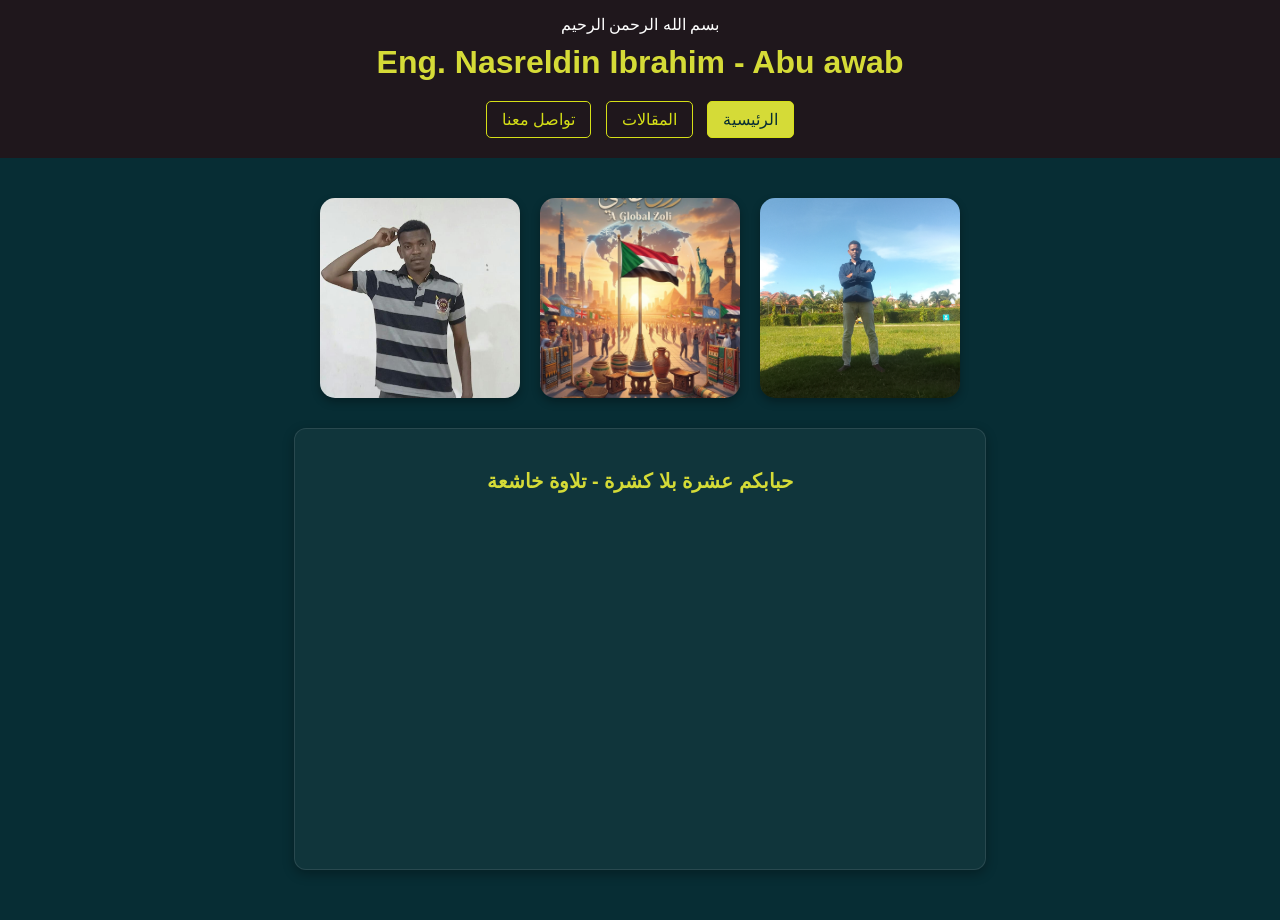
==== index.html @ ce5c332c "Update index.html" ====
<!DOCTYPE html>
<html lang="ar" dir="rtl">
<head>
  <meta name="google-site-verification" content="JizxLbfHzecHTpQQ6cZREh0SapJ5_kfy2B8Xc5GBf04" />
  <meta name="viewport" content="width=device-width, initial-scale=1.0">
  <meta charset="UTF-8">
  <title>نصرالدين ابراهيم محمد بلولة" ابو اواب</title>

  <!-- ربط ملف التنسيقات الموحد -->
  <link rel="stylesheet" href="style.css">
</head>

<body>

  <header>
    <p>بسم الله الرحمن الرحيم</p>
    <h1>Eng. Nasreldin Ibrahim  - Abu awab</h1>
    
    <!-- 3 أزرار رئيسية -->
    <nav>
      <button class="nav-btn active" data-target="home">الرئيسية</button>
      <button class="nav-btn" data-target="articles">المقالات</button>
      <button class="nav-btn" data-target="contact">تواصل معنا</button>
    </nav>
  </header>

  <main>
    
    <!-- 1. الرئيسية -->
    <div id="home" class="tab-content active">
      <div class="images-container">
        <img src="ns1.jpg" alt="الصورة الأولى" class="profile-img">
        <img src="zol.jpeg" alt="الصورة الشخصية" class="profile-img">
        <img src="ns5.jpeg" alt="الصورة الثالثة" class="profile-img">
      </div>

      <!-- صندوق الفيديو بحجم مناسب في الصفحة الأولى -->
      <div class="home-video-container">
          <h3>حبابكم عشرة بلا كشرة - تلاوة خاشعة</h3>
          <iframe class="home-video"
              src="https://www.youtube.com/embed/mkaevD14ayk" 
              title="انس الغامدي - مجموعة من اجمل التلاوات" 
              allow="accelerometer; autoplay; clipboard-write; encrypted-media; gyroscope; picture-in-picture" 
              allowfullscreen>
          </iframe>
      </div>
    </div>

    <!-- 2. المقالات والتعليقات -->
    <div id="articles" class="tab-content">
      <h2>قسم المقالات والمدونة</h2>
      
      <!-- قائمة المقالات (تظهر افتراضياً) -->
      <div id="articles-container">
        <p style="color: #666; margin-bottom: 15px;">اختر مقالاً لقراءته ومشاركة رأيك حوله:</p>
        <div id="articles-list">
          <!-- يتم تحميل المقالات ديناميكياً عبر الجافاسكريبت -->
        </div>
      </div>

      <!-- سكشن عرض المقال المنفرد مع صندوق تعليقات Disqus الخاص به -->
      <div id="single-article-view" style="display: none;">
        <button type="button" class="back-btn" onclick="backToArticlesList()" style="padding: 8px 16px; margin-bottom: 15px; cursor: pointer; background: #0056b3; color: #fff; border: none; border-radius: 4px;">⬅ العودة لقائمة المقالات</button>
        
        <article class="article-card" style="background: #ffffff; color: #333; padding: 25px; border-radius: 8px; box-shadow: 0 4px 10px rgba(0,0,0,0.1);">
          <h2 id="single-article-title" style="color: #0056b3; margin-bottom: 10px;"></h2>
          <div id="single-article-date" style="color: #777; margin-bottom: 15px; font-size: 14px;"></div>
          <div id="single-article-content" style="line-height: 1.8; font-size: 17px; text-align: right;"></div>
        </article>

        <!-- صندوق تعليقات Disqus المخصص لهذا المقال -->
        <div class="disqus-container" style="margin-top: 30px; background: #fff; padding: 20px; border-radius: 8px;">
          <h3 style="color: #0056b3; margin-bottom: 15px;">💬 التعليقات والمناقشة على هذا المقال</h3>
          <div id="disqus_thread"></div>
        </div>
      </div>
    </div>

    <!-- 3. تواصل معنا (التبويب الأخير: يجمع عني، التعليم، المنصات، ونموذج التواصل) -->
    <div id="contact" class="tab-content">
      <h2>عني، التعليم، والتواصل</h2>
      
      <!-- معلومات عني -->
      <div class="about-flex-container" style="margin-bottom: 30px;">
        <p class="about-text">
          أنا نصر الدين إبراهيم محمد بلولة، مهندس برمجيات ومتخصص في الدعم التقني وفني حاسوب.<br>
          مهتم بتعلم وتعليم لغات البرمجة ومتخصص في تطوير صفحات الويب.
        </p>
        <img src="ns6.jpg" alt="الصورة الشخصية" class="profile-img">
      </div>

      <hr style="border-color: rgba(255,255,255,0.1); margin: 25px auto; max-width: 600px;">

      <!-- التعليم والمهارات -->
      <h3 style="color: rgb(213, 219, 55); margin-bottom: 15px;">التعليم
---- style.css ----
/* ==========================================
   1. التنسيقات العامة والأساسية للموقع
  ------------------------------------------ */
body {
    background-color: rgb(7, 45, 52);
    color: #ffffff;
    font-family: Arial, sans-serif;
    margin: 0;
    padding: 0;
    text-align: center;
}

/* ==========================================
   2. الهيدر والنافيجيشن (الأزرار)
  ------------------------------------------ */
header {
    background-color: rgb(31, 23, 28);
    padding: 15px;
    text-align: center;
}

header p {
    color: #ffffff;
    margin: 0 0 10px 0;
}

header h1 {
    color: rgb(213, 219, 55);
    margin: 0 0 15px 0;
}

.nav-btn {
    background-color: transparent;
    color: rgb(213, 223, 23);
    border: 1px solid rgb(213, 223, 23);
    padding: 8px 15px;
    margin: 5px;
    cursor: pointer;
    font-size: 16px;
    border-radius: 5px;
    transition: 0.3s;
}

.nav-btn.active, 
.nav-btn:hover {
    background-color: rgb(213, 219, 55);
    color: rgb(7, 45, 52);
}

/* ==========================================
   3. المحتوى والأقسام (Tabs)
  ------------------------------------------ */
main {
    text-align: center;
    min-height: 400px;
}

.tab-content {
    display: none; /* إخفاء الأقسام افتراضياً */
    padding: 20px;
    color: white;
}

.tab-content.active {
    display: block; /* إظهار القسم النشط فقط */
}

/* ==========================================
   4. تنسيقات الصور والميديا
  ------------------------------------------ */
.images-container {
    display: flex;
    justify-content: center;
    align-items: center;
    gap: 20px;
    flex-wrap: wrap;
    margin-top: 20px;
}

.profile-img {
    width: 200px;
    height: 200px;
    object-fit: cover;
    border-radius: 15px;
    box-shadow: 0 4px 8px rgba(0, 0, 0, 0.3);
    transition: transform 0.3s ease, box-shadow 0.3s ease;
}

.profile-img:hover {
    transform: scale(1.08);
    box-shadow: 0 8px 16px rgba(213, 219, 55, 0.5);
}

/* تنسيق حاوية الفيديو في الصفحة الرئيسية بحجم مناسب */
.home-video-container {
    max-width: 650px;
    margin: 30px auto;
    background: rgba(255, 255, 255, 0.04);
    padding: 20px;
    border-radius: 12px;
    border: 1px solid rgba(255, 255, 255, 0.1);
    box-shadow: 0 4px 12px rgba(0, 0, 0, 0.3);
    text-align: center;
}

.home-video-container h3 {
    color: rgb(213, 219, 55);
    margin-bottom: 12px;
    font-size: 20px;
}

.home-video {
    width: 100%;
    height: 340px;
    border-radius: 8px;
    border: none;
}

.about-flex-container {
    display: flex;
    align-items: center;
    justify-content: center;
    gap: 30px;
    flex-wrap: wrap;
    margin-top: 20px;
    text-align: right;
}

.about-text {
    max-width: 600px;
    font-size: 18px;
    line-height: 1.8;
}

.education-list {
    list-style-type: none;
    padding: 0;
    font-size: 18px;
    line-height: 2;
}

.cv-btn {
    color: rgb(213, 219, 55);
    text-decoration: underline;
}

/* ==========================================
   5. النماذج (نماذج التواصل والتعليقات)
  ------------------------------------------ */
.contact-section, 
.article-section {
    max-width: 600px;
    margin: 20px auto;
    padding: 20px;
    background-color: rgba(255, 255, 255, 0.05);
    border-radius: 12px;
    text-align: right;
}

.contact-section form, 
.article-section form {
    display: flex;
    flex-direction: column;
    gap: 15px;
}

.contact-section input,
.contact-section textarea,
.article-section input,
.article-section textarea {
    width: 100%;
    padding: 12px;
    border: 1px solid #ccc;
    border-radius: 8px;
    font-size: 16px;
    box-sizing: border-box;
}

.article-section textarea {
    min-height: 100px;
}

.contact-section button[type="submit"],
.article-section button[type="submit"] {
    padding: 12px;
    background-color: rgb(213, 219, 55);
    color: rgb(7, 45, 52);
    border: none;
    border-radius: 8px;
    font-size: 18px;
    cursor: pointer;
    font-weight: bold;
}

/* قسم المقال التجريبي والتعليقات */
.article-box {
    background: rgba(255,255,255,0.03);
    padding: 20px;
    border-radius: 10px;
    margin-bottom: 20px;
    text-align: right;
}

.article-box p {
    line-height: 1.8;
    color: #ddd;
}

.form-field {
    text-align: right;
}

.form-field label {
    display: block;
    margin-bottom: 5px;
    font-size: 14px;
}

.contact-inputs-group {
    display: flex;
    gap: 10px;
}

.error-message {
    color: #ff6b6b;
    display: none;
}

.comments-display-area {
    max-width: 600px;
    margin: 30px auto;
    text-align: right;
}

.comment-card {
    background: rgba(255,255,255,0.04);
    padding: 12px;
    margin-bottom: 10px;
    border-radius: 6px;
    border: 1px solid rgba(255,255,255,0.1);
    text-align: right;
}

.comment-author {
    font-weight: bold;
    color: rgb(213, 219, 55);
}

.comment-date {
    font-size: 12px;
    color: #aaa;
    font-weight: normal;
    margin-right: 10px;
}

.comment-body {
    margin: 8px 0 0 0;
    color: #eee;
    font-size: 15px;
}

/* ==========================================
   6. الفوتر والروابط
  ------------------------------------------ */
footer {
    background-color: rgb(12, 16, 16);
    padding: 15px;
    text-align: center;
    margin-top: 30px;
    color: #fff;
}

footer hr {
    border-color: #333;
}

footer a {
    color: rgb(213, 219, 55);
}

.footer-rights {
    color: rgb(204, 229, 14);
    margin-top: 15px;
}
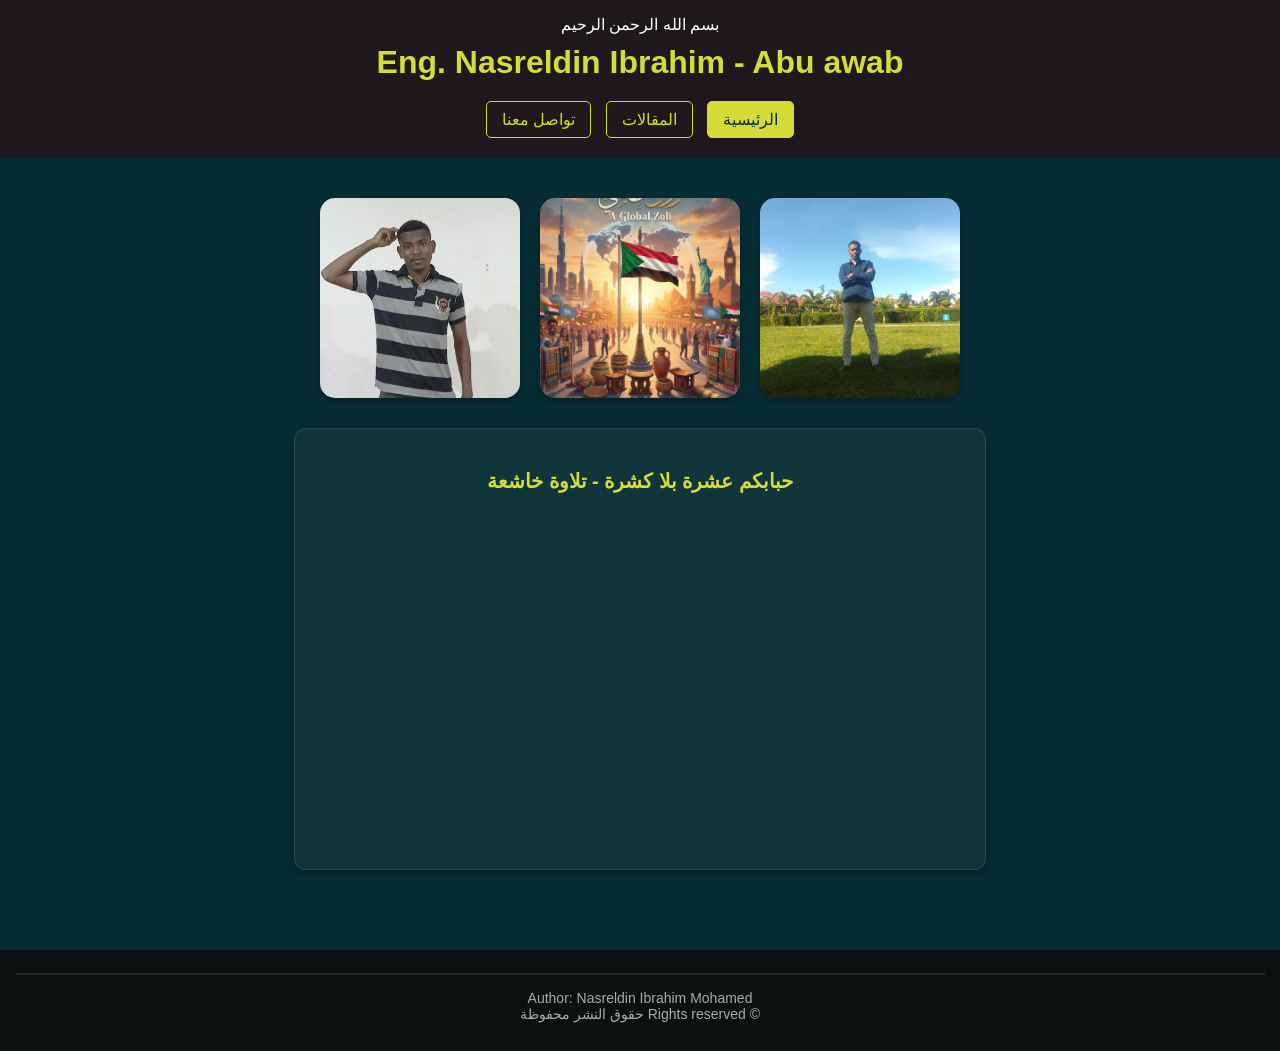
==== commit faefcabc: "Fix HTML formatting and add missing elements" ====
--- a/index.html
+++ b/index.html
@@ -16,7 +16,6 @@
     <p>بسم الله الرحمن الرحيم</p>
     <h1>Eng. Nasreldin Ibrahim  - Abu awab</h1>
     
-    <!-- 3 أزرار رئيسية -->
     <nav>
       <button class="nav-btn active" data-target="home">الرئيسية</button>
       <button class="nav-btn" data-target="articles">المقالات</button>
@@ -76,7 +75,7 @@
       </div>
     </div>
 
-    <!-- 3. تواصل معنا (التبويب الأخير: يجمع عني، التعليم، المنصات، ونموذج التواصل) -->
+    <!-- 3. تواصل معنا (يحتوي على عني، التعليم، روابط الصفحات الأخرى، ونموذج التواصل) -->
     <div id="contact" class="tab-content">
       <h2>عني، التعليم، والتواصل</h2>
       
@@ -92,4 +91,60 @@
       <hr style="border-color: rgba(255,255,255,0.1); margin: 25px auto; max-width: 600px;">
 
       <!-- التعليم والمهارات -->
-      <h3 style="color: rgb(213, 219, 55); margin-bottom: 15px;">التعليم
+      <h3 style="color: rgb(213, 219, 55); margin-bottom: 15px;">التعليم والمهارات</h3>
+      <ul class="education-list" style="margin-bottom: 30px; text-align: right; display: inline-block;">
+        <li>درست مرحلة الاساس بمدرسة الصاحبين في سوبا</li>
+        <li>مرحلة الثانوية بمدرسة الخرطوم القديمة النموذجية</li>
+        <li>🎓 بكالوريوس علوم الحاسوب جامعة بحري</li>
+        <li>💻 الصيانة البرمجية وتطوير الأنظمة</li>
+        <br>
+        <li>
+          <a href="cv.pdf" target="_blank" class="cv-btn">
+            📄 تحميل / عرض السيرة الذاتية (PDF)
+          </a>
+        </li>
+      </ul>
+
+      <hr style="border-color: rgba(255,255,255,0.1); margin: 25px auto; max-width: 600px;">
+
+      <!-- روابط الصفحات الأخرى (تظهر في الصفحة الأخيرة فقط) -->
+      <div class="footer-links-section" style="margin-bottom: 25px;">
+        <h3 style="color: rgb(213, 219, 55); margin-bottom: 15px;">صفحات ومنصات أخرى</h3>
+        <a href="https://www.facebook.com/nsrblola" target="_blank" title="my facebook" style="display:inline-block; margin: 5px 10px; color:#fff;">صفحتي على الفيسبوك</a> |
+        <a href="https://www.youtube.com/@NasreldinBlola" target="_blank" title="my youtube channel" style="display:inline-block; margin: 5px 10px; color:#fff;">قناتي على اليوتيوب</a> |
+        <a href="https://www.blogger.com/blog/posts/6119901390349077400?bpli=1&pli=1" target="_blank" title="my blogger" style="display:inline-block; margin: 5px 10px; color:#fff;">صفحتي على بلوقر</a> |
+        <a href="https://www.linkedin.com/in/nasr-eldin-ibrahim-mohamed-blola-740b6984/?isSelfProfile=true" target="_blank" title="my linkedin" style="display:inline-block; margin: 5px 10px; color:#fff;">صفحتي على لنكد إن</a>
+      </div>
+
+      <hr style="border-color: rgba(255,255,255,0.1); margin: 25px auto; max-width: 600px;">
+
+      <!-- نموذج التواصل -->
+      <p>يمكنك التواصل معي مباشرة عبر البريد الإلكتروني أو من خلال النموذج أدناه:</p>
+      <p><a href="mailto:nasrbalola03@gmail.com" class="cv-btn">nasrbalola03@gmail.com</a></p>
+
+      <section class="contact-section">
+        <form action="https://api.web3forms.com/submit" method="POST">
+            <input type="hidden" name="access_key" value="23260462-fe4b-482d-baf4-7a5749f12367">
+            <input type="text" name="name" placeholder="الاسم الكامل" required>
+            <input type="email" name="email" placeholder="البريد الإلكتروني" required>
+            <textarea name="message" placeholder="اكتب رسالتك هنا..." required></textarea>
+            <button type="submit">إرسال الرسالة</button>
+        </form>
+      </section>
+    </div>
+
+  </main>
+
+  <!-- الـ Footer العام في كل الصفحات مخصص لحقوق الطبع والنشر فقط -->
+  <footer>
+    <hr style="border-color: rgba(255,255,255,0.1); margin-bottom: 15px;">
+    <p class="footer-rights" style="color: #aaa; font-size: 14px;">
+      Author: Nasreldin Ibrahim Mohamed<br>
+      &copy; Rights reserved حقوق النشر محفوظة
+    </p>
+  </footer>
+
+  <!-- ملف الجافاسكريبت الخاص بك -->
+  <script src="nsr.js"></script>
+</body>
+</html>
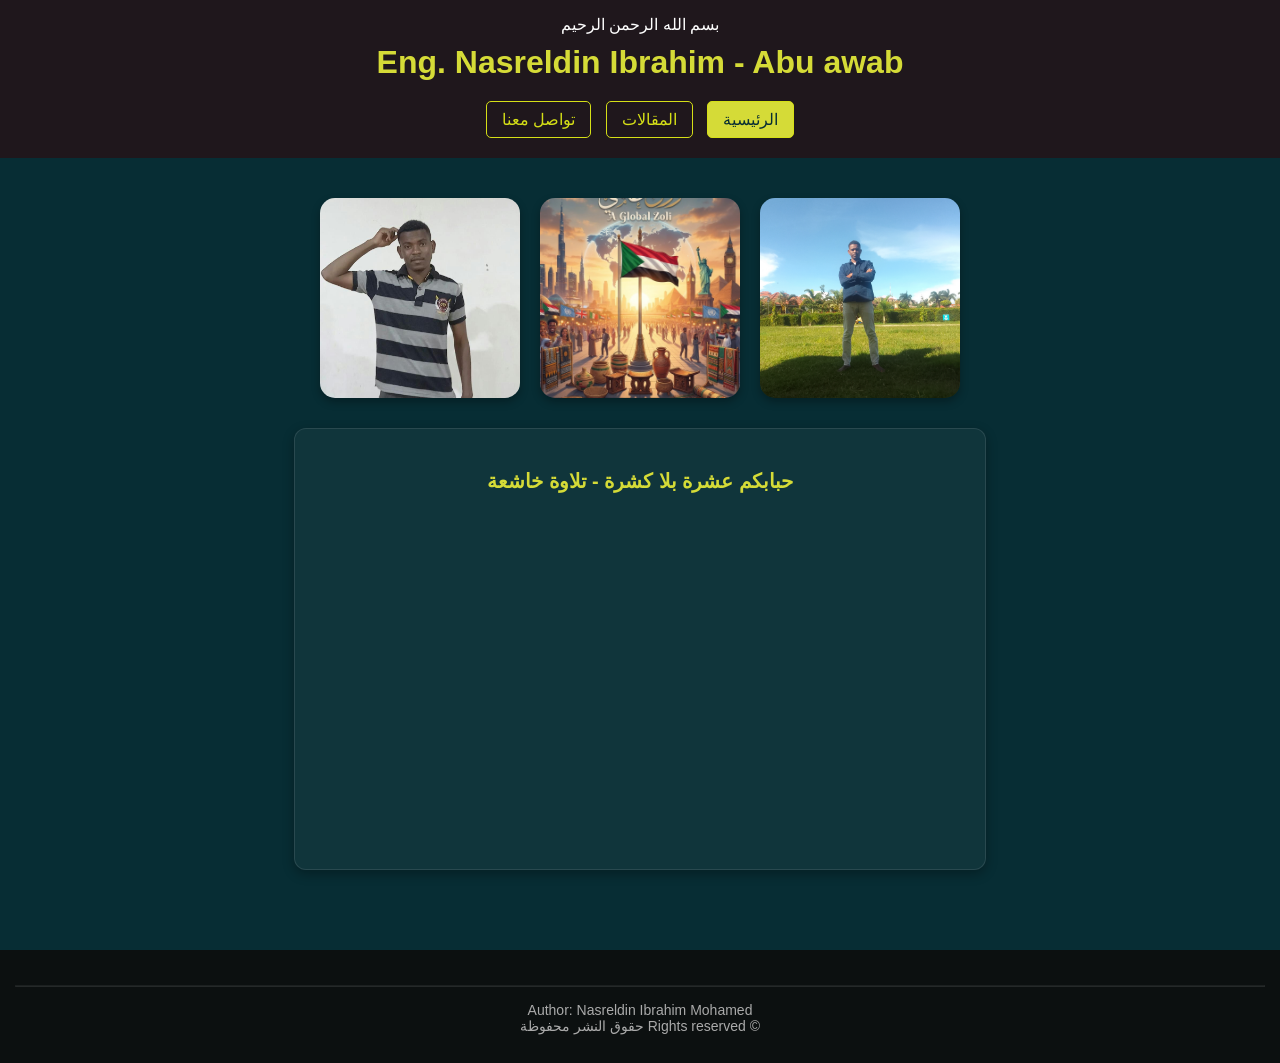
==== commit d57eb305: "Update index.html" ====
--- a/index.html
+++ b/index.html
@@ -16,6 +16,7 @@
     <p>بسم الله الرحمن الرحيم</p>
     <h1>Eng. Nasreldin Ibrahim  - Abu awab</h1>
     
+    <!-- 3 أزرار رئيسية -->
     <nav>
       <button class="nav-btn active" data-target="home">الرئيسية</button>
       <button class="nav-btn" data-target="articles">المقالات</button>
@@ -75,7 +76,7 @@
       </div>
     </div>
 
-    <!-- 3. تواصل معنا (يحتوي على عني، التعليم، روابط الصفحات الأخرى، ونموذج التواصل) -->
+    <!-- 3. تواصل معنا (التبويب الأخير) -->
     <div id="contact" class="tab-content">
       <h2>عني، التعليم، والتواصل</h2>
       
@@ -107,17 +108,6 @@
 
       <hr style="border-color: rgba(255,255,255,0.1); margin: 25px auto; max-width: 600px;">
 
-      <!-- روابط الصفحات الأخرى (تظهر في الصفحة الأخيرة فقط) -->
-      <div class="footer-links-section" style="margin-bottom: 25px;">
-        <h3 style="color: rgb(213, 219, 55); margin-bottom: 15px;">صفحات ومنصات أخرى</h3>
-        <a href="https://www.facebook.com/nsrblola" target="_blank" title="my facebook" style="display:inline-block; margin: 5px 10px; color:#fff;">صفحتي على الفيسبوك</a> |
-        <a href="https://www.youtube.com/@NasreldinBlola" target="_blank" title="my youtube channel" style="display:inline-block; margin: 5px 10px; color:#fff;">قناتي على اليوتيوب</a> |
-        <a href="https://www.blogger.com/blog/posts/6119901390349077400?bpli=1&pli=1" target="_blank" title="my blogger" style="display:inline-block; margin: 5px 10px; color:#fff;">صفحتي على بلوقر</a> |
-        <a href="https://www.linkedin.com/in/nasr-eldin-ibrahim-mohamed-blola-740b6984/?isSelfProfile=true" target="_blank" title="my linkedin" style="display:inline-block; margin: 5px 10px; color:#fff;">صفحتي على لنكد إن</a>
-      </div>
-
-      <hr style="border-color: rgba(255,255,255,0.1); margin: 25px auto; max-width: 600px;">
-
       <!-- نموذج التواصل -->
       <p>يمكنك التواصل معي مباشرة عبر البريد الإلكتروني أو من خلال النموذج أدناه:</p>
       <p><a href="mailto:nasrbalola03@gmail.com" class="cv-btn">nasrbalola03@gmail.com</a></p>
@@ -131,13 +121,23 @@
             <button type="submit">إرسال الرسالة</button>
         </form>
       </section>
+
+      <!-- 🔗 روابط منصات التواصل (في أسفل الصفحة الأخيرة فقط، فوق الـ Footer مباشرة) -->
+      <div class="last-page-links" style="margin-top: 40px; padding-top: 20px; border-top: 1px solid rgba(255,255,255,0.1); text-align: center;">
+        <h3 style="color: rgb(213, 219, 55); margin-bottom: 15px;">صفحات ومنصات أخرى</h3>
+        <a href="https://www.facebook.com/nsrblola" target="_blank" title="my facebook" style="display:inline-block; margin: 5px 10px; color:#fff;">صفحتي على الفيسبوك</a> |
+        <a href="https://www.youtube.com/@NasreldinBlola" target="_blank" title="my youtube channel" style="display:inline-block; margin: 5px 10px; color:#fff;">قناتي على اليوتيوب</a> |
+        <a href="https://www.blogger.com/blog/posts/6119901390349077400?bpli=1&pli=1" target="_blank" title="my blogger" style="display:inline-block; margin: 5px 10px; color:#fff;">صفحتي على بلوقر</a> |
+        <a href="https://www.linkedin.com/in/nasr-eldin-ibrahim-mohamed-blola-740b6984/?isSelfProfile=true" target="_blank" title="my linkedin" style="display:inline-block; margin: 5px 10px; color:#fff;">صفحتي على لنكد إن</a>
+      </div>
+
     </div>
 
   </main>
 
-  <!-- الـ Footer العام في كل الصفحات مخصص لحقوق الطبع والنشر فقط -->
+  <!-- الـ Footer العام (يحتوي على حقوق النشر فقط في كل الصفحات) -->
   <footer>
-    <hr style="border-color: rgba(255,255,255,0.1); margin-bottom: 15px;">
+    <hr style="border-color: rgba(255,255,255,0.1); margin: 20px 0 15px 0;">
     <p class="footer-rights" style="color: #aaa; font-size: 14px;">
       Author: Nasreldin Ibrahim Mohamed<br>
       &copy; Rights reserved حقوق النشر محفوظة
